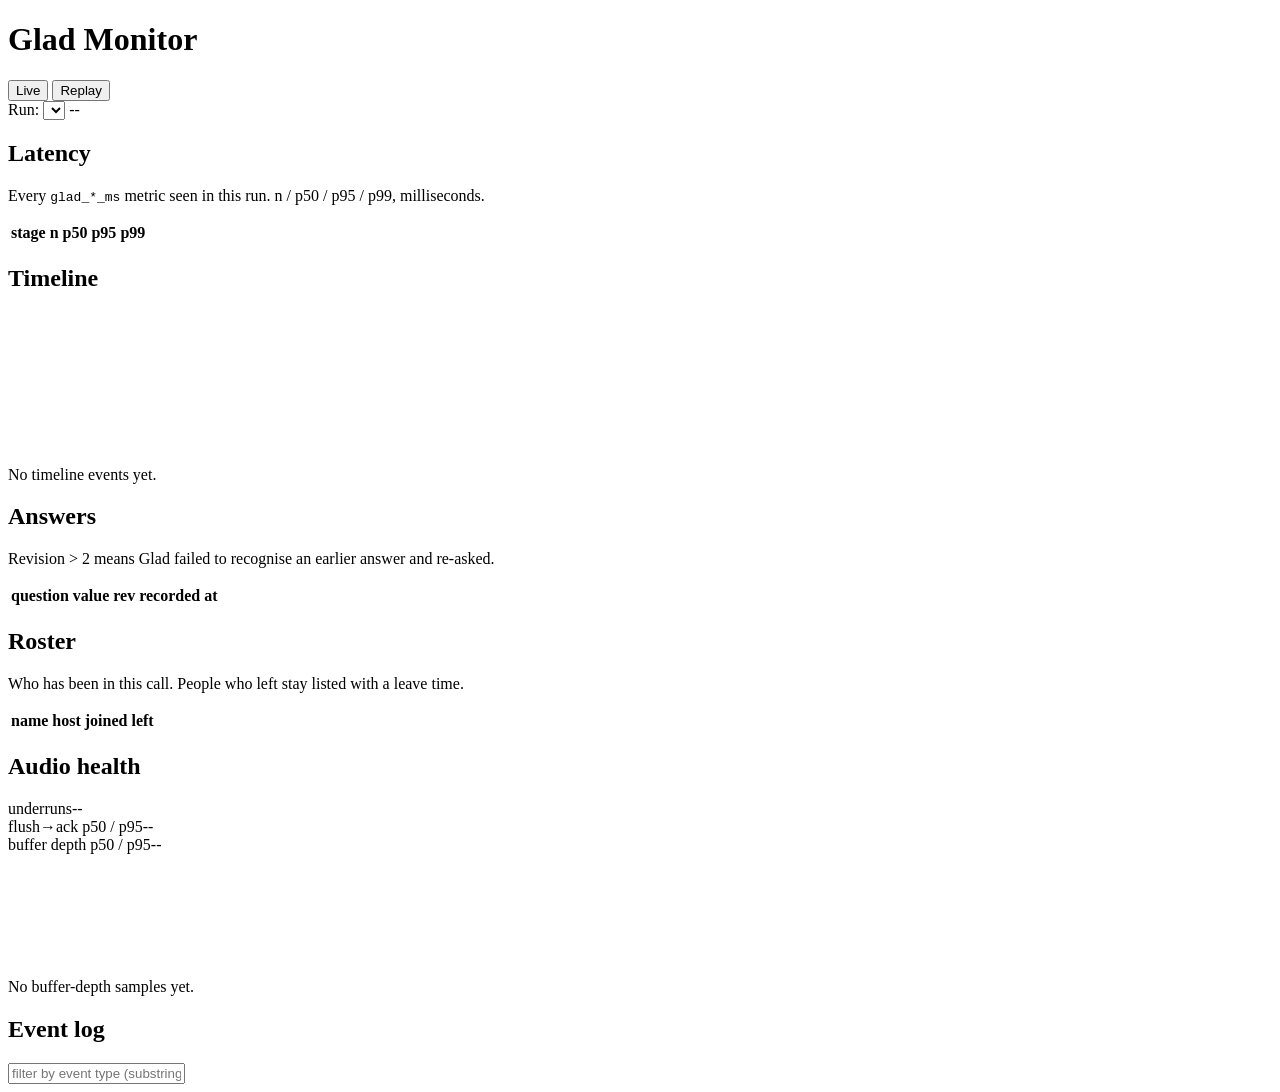
==== src/glad/web/monitor/index.html @ a163bb26 "Initial commit of the Glad meeting bot. Capture a Recall.ai Meet call, drive Gemini Live with wake-w" ====
<!doctype html>
<html lang="en">
<head>
  <meta charset="utf-8" />
  <title>Glad Monitor</title>
  <meta name="viewport" content="width=device-width, initial-scale=1" />
  <link rel="stylesheet" href="/monitor/styles.css" />
</head>
<body>
  <header id="topbar">
    <h1>Glad Monitor</h1>

    <div class="mode-toggle">
      <button id="mode-live" class="mode-btn" type="button">Live</button>
      <button id="mode-replay" class="mode-btn" type="button">Replay</button>
    </div>

    <label class="run-picker">
      Run:
      <select id="run-select"></select>
    </label>

    <span id="conn-status" class="pill pill-unknown">--</span>
    <span id="run-summary"></span>
  </header>

  <main>
    <section id="panel-latency" class="panel">
      <h2>Latency</h2>
      <p class="panel-note">Every <code>glad_*_ms</code> metric seen in this run. n / p50 / p95 / p99, milliseconds.</p>
      <table id="latency-table">
        <thead>
          <tr><th>stage</th><th>n</th><th>p50</th><th>p95</th><th>p99</th></tr>
        </thead>
        <tbody></tbody>
      </table>
    </section>

    <section id="panel-timeline" class="panel panel-wide">
      <h2>Timeline</h2>
      <div id="timeline-legend" class="legend"></div>
      <div id="timeline-scroll" class="timeline-scroll">
        <svg id="timeline-svg" width="100%" height="150"></svg>
      </div>
      <div id="timeline-empty" class="empty-note">No timeline events yet.</div>
    </section>

    <section id="panel-answers" class="panel">
      <h2>Answers</h2>
      <p class="panel-note">Revision &gt; 2 means Glad failed to recognise an earlier answer and re-asked.</p>
      <table id="answers-table">
        <thead>
          <tr><th>question</th><th>value</th><th>rev</th><th>recorded at</th></tr>
        </thead>
        <tbody></tbody>
      </table>
    </section>

    <section id="panel-roster" class="panel">
      <h2>Roster</h2>
      <p class="panel-note">Who has been in this call. People who left stay listed with a leave time.</p>
      <table id="roster-table">
        <thead>
          <tr><th>name</th><th>host</th><th>joined</th><th>left</th></tr>
        </thead>
        <tbody></tbody>
      </table>
    </section>

    <section id="panel-audio" class="panel">
      <h2>Audio health</h2>
      <div class="audio-stats">
        <div><span class="stat-label">underruns</span><span id="stat-underruns" class="stat-value">--</span></div>
        <div><span class="stat-label">flush→ack p50 / p95</span><span id="stat-flush" class="stat-value">--</span></div>
        <div><span class="stat-label">buffer depth p50 / p95</span><span id="stat-depth" class="stat-value">--</span></div>
      </div>
      <svg id="depth-svg" width="100%" height="120"></svg>
      <div id="depth-empty" class="empty-note">No buffer-depth samples yet.</div>
    </section>

    <section id="panel-events" class="panel panel-wide">
      <h2>Event log</h2>
      <div class="event-controls">
        <input id="event-filter" type="text" placeholder="filter by event type (substring)…" />
        <span id="event-count" class="event-count"></span>
      </div>
      <div id="event-log" class="event-log"></div>
    </section>
  </main>

  <script src="/monitor/app.js"></script>
</body>
</html>
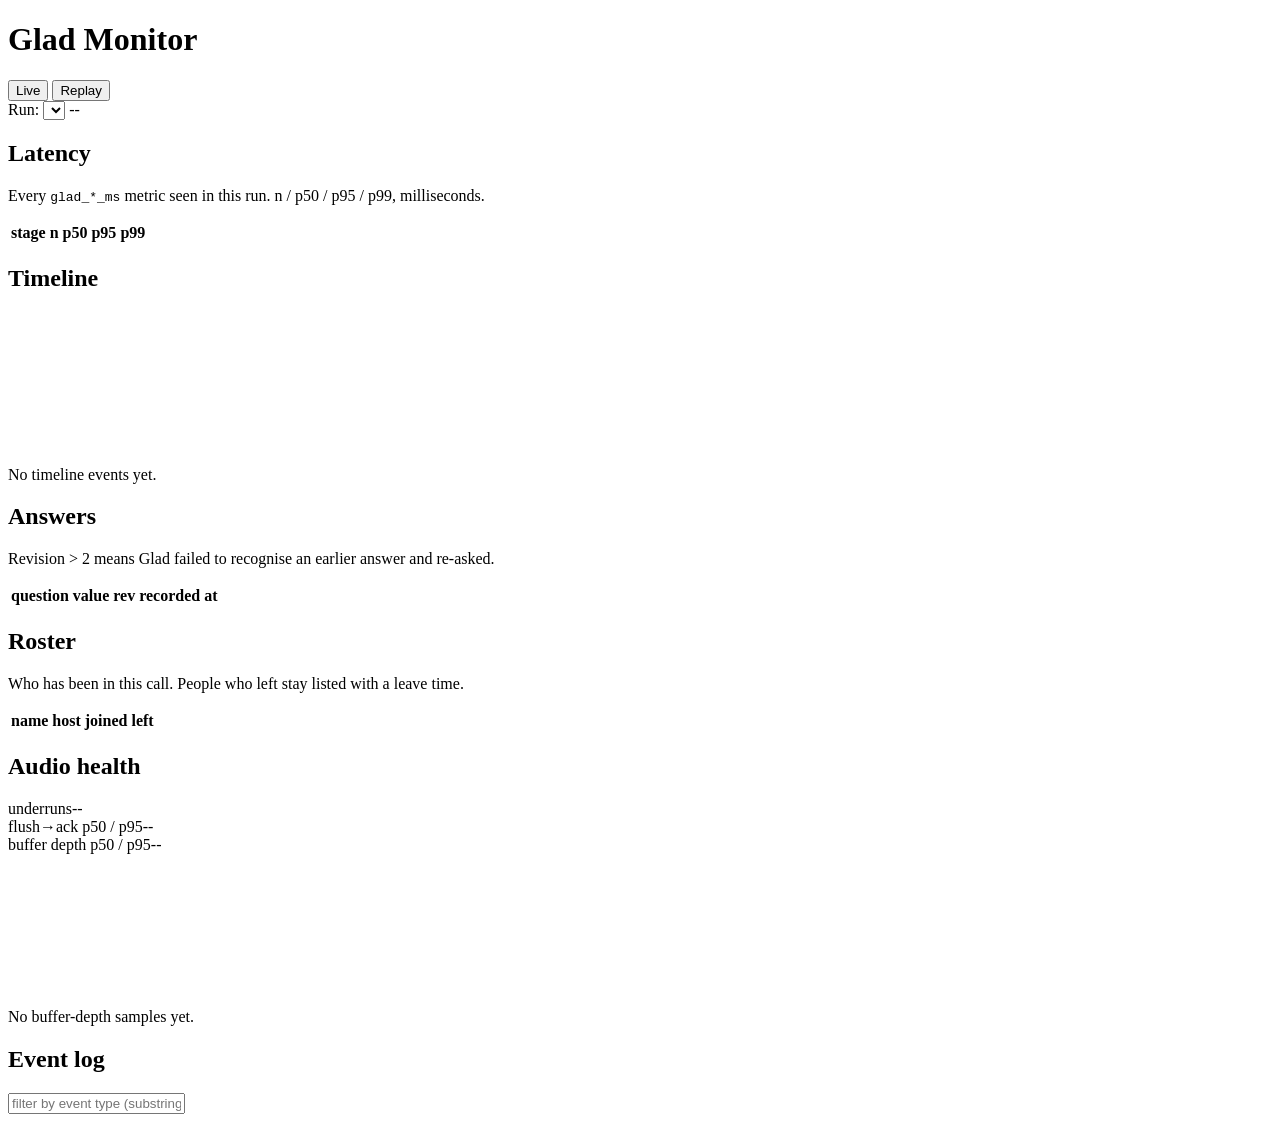
==== commit 2d8b1ef5: "Rewrite conversation so Glad stays engaged until go_dormant. Replace the agent package with a wake-o" ====
--- a/src/glad/web/monitor/index.html
+++ b/src/glad/web/monitor/index.html
@@ -25,7 +25,7 @@
   </header>
 
   <main>
-    <section id="panel-latency" class="panel">
+    <section id="panel-latency" class="panel panel-wide">
       <h2>Latency</h2>
       <p class="panel-note">Every <code>glad_*_ms</code> metric seen in this run. n / p50 / p95 / p99, milliseconds.</p>
       <table id="latency-table">
@@ -40,9 +40,9 @@
       <h2>Timeline</h2>
       <div id="timeline-legend" class="legend"></div>
       <div id="timeline-scroll" class="timeline-scroll">
-        <svg id="timeline-svg" width="100%" height="150"></svg>
+        <svg id="timeline-svg"></svg>
+        <div id="timeline-empty" class="empty-note overlay">No timeline events yet.</div>
       </div>
-      <div id="timeline-empty" class="empty-note">No timeline events yet.</div>
     </section>
 
     <section id="panel-answers" class="panel">
@@ -67,15 +67,17 @@
       </table>
     </section>
 
-    <section id="panel-audio" class="panel">
+    <section id="panel-audio" class="panel panel-wide">
       <h2>Audio health</h2>
       <div class="audio-stats">
         <div><span class="stat-label">underruns</span><span id="stat-underruns" class="stat-value">--</span></div>
         <div><span class="stat-label">flush→ack p50 / p95</span><span id="stat-flush" class="stat-value">--</span></div>
         <div><span class="stat-label">buffer depth p50 / p95</span><span id="stat-depth" class="stat-value">--</span></div>
       </div>
-      <svg id="depth-svg" width="100%" height="120"></svg>
-      <div id="depth-empty" class="empty-note">No buffer-depth samples yet.</div>
+      <div id="depth-wrap" class="chart-wrap">
+        <svg id="depth-svg"></svg>
+        <div id="depth-empty" class="empty-note overlay">No buffer-depth samples yet.</div>
+      </div>
     </section>
 
     <section id="panel-events" class="panel panel-wide">
